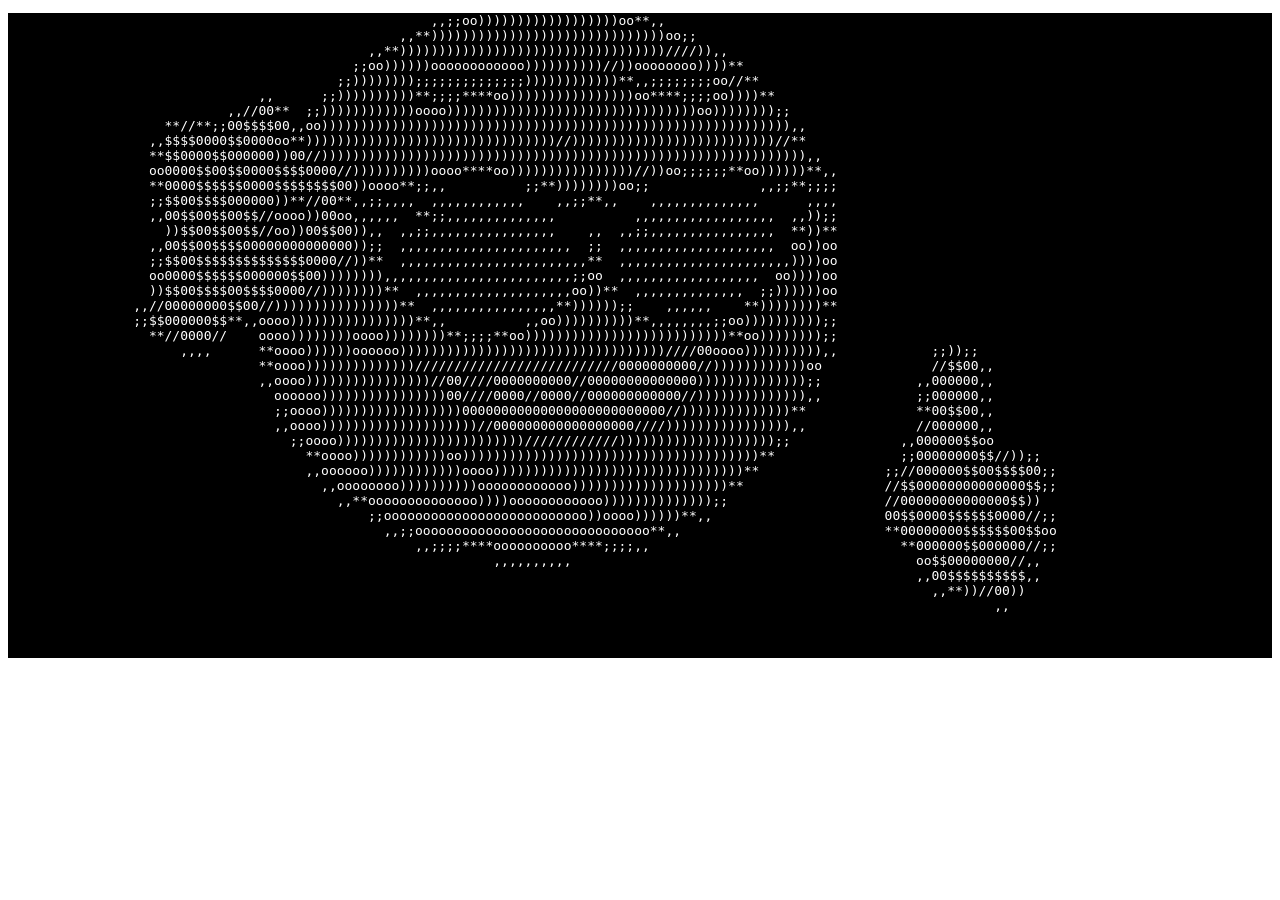
==== test_images/bigboi.jpeg.html @ 1ce45db3 "minor tweaks" ====
<!DOCTYPE html>
<html lang="en">
<head>
    <meta charset="UTF-8">
    <meta http-equiv="X-UA-Compatible" content="IE=edge">
    <meta name="viewport" content="width=device-width, initial-scale=1.0">
    <title>ASCII Art</title>
</head>
<body>
    <div style="background-color: black; color: white;">
        <pre>                                                      ,,;;oo))))))))))))))))))oo**,,                                                        
                                                  ,,**))))))))))))))))))))))))))))))oo;;                                                    
                                              ,,**))))))))))))))))))))))))))))))))))////)),,                                                
                                            ;;oo))))))oooooooooooo))))))))))//))oooooooo))))**                                              
                                          ;;))))))));;;;;;;;;;;;;;))))))))))))**,,;;;;;;;;oo//**                                            
                                ,,      ;;))))))))))**;;;;****oo))))))))))))))))oo****;;;;oo))))**                                          
                            ,,//00**  ;;))))))))))))oooo))))))))))))))))))))))))))))))))oo))))))));;                                        
                    **//**;;00$$$$00,,oo)))))))))))))))))))))))))))))))))))))))))))))))))))))))))))),,                                      
                  ,,$$$$0000$$0000oo**))))))))))))))))))))))))))))))))//))))))))))))))))))))))))))//**                                      
                  **$$0000$$000000))00//)))))))))))))))))))))))))))))))))))))))))))))))))))))))))))))),,                                    
                  oo0000$$00$$0000$$$$0000//))))))))))oooo****oo))))))))))))))))//))oo;;;;;;**oo))))))**,,                                  
                  **0000$$$$$$0000$$$$$$$$00))oooo**;;,,          ;;**))))))))oo;;              ,,;;**;;;;                                  
                  ;;$$00$$$$000000))**//00**,,;;,,,,  ,,,,,,,,,,,,    ,,;;**,,    ,,,,,,,,,,,,,,      ,,,,                                  
                  ,,00$$00$$00$$//oooo))00oo,,,,,,  **;;,,,,,,,,,,,,,,          ,,,,,,,,,,,,,,,,,,  ,,));;                                  
                    ))$$00$$00$$//oo))00$$00)),,  ,,;;,,,,,,,,,,,,,,,,    ,,  ,,;;,,,,,,,,,,,,,,,,  **))**                                  
                  ,,00$$00$$$$00000000000000));;  ,,,,,,,,,,,,,,,,,,,,,,  ;;  ,,,,,,,,,,,,,,,,,,,,  oo))oo                                  
                  ;;$$00$$$$$$$$$$$$$$0000//))**  ,,,,,,,,,,,,,,,,,,,,,,,,**  ,,,,,,,,,,,,,,,,,,,,,,))))oo                                  
                  oo0000$$$$$$000000$$00)))))))),,,,,,,,,,,,,,,,,,,,,,,,;;oo  ,,,,,,,,,,,,,,,,,,  oo))))oo                                  
                  ))$$00$$$$00$$$$0000//))))))))**  ,,,,,,,,,,,,,,,,,,,,oo))**  ,,,,,,,,,,,,,,  ;;))))))oo                                  
                ,,//00000000$$00//))))))))))))))))**  ,,,,,,,,,,,,,,,,**))))));;    ,,,,,,    **))))))))**                                  
                ;;$$000000$$**,,oooo))))))))))))))))**,,          ,,oo))))))))))**,,,,,,,,;;oo))))))))));;                                  
                  **//0000//    oooo))))))))oooo))))))))**;;;;**oo))))))))))))))))))))))))))**oo))))))));;                                  
                      ,,,,      **oooo))))))oooooo))))))))))))))))))))))))))))))))))////00oooo)))))))))),,            ;;));;                
                                **oooo))))))))))))))//////////////////////////0000000000//))))))))))))oo              //$$00,,              
                                ,,oooo))))))))))))))))//00////0000000000//00000000000000))))))))))))));;            ,,000000,,              
                                  oooooo))))))))))))))))00////0000//0000//000000000000//)))))))))))))),,            ;;000000,,              
                                  ;;oooo))))))))))))))))))00000000000000000000000000//))))))))))))))**              **00$$00,,              
                                  ,,oooo))))))))))))))))))))//000000000000000000////)))))))))))))))),,              //000000,,              
                                    ;;oooo))))))))))))))))))))))))////////////))))))))))))))))))));;              ,,000000$$oo              
                                      **oooo))))))))))))oo))))))))))))))))))))))))))))))))))))))**                ;;00000000$$//));;        
                                      ,,oooooo))))))))))))oooo))))))))))))))))))))))))))))))))**                ;;//000000$$00$$$$00;;      
                                        ,,oooooooo))))))))))oooooooooooo))))))))))))))))))))**                  //$$00000000000000$$;;      
                                          ,,**oooooooooooooo))))oooooooooooo))))))))))))));;                    //00000000000000$$))        
                                              ;;oooooooooooooooooooooooooo))oooo))))))**,,                      00$$0000$$$$$$0000//;;      
                                                ,,;;oooooooooooooooooooooooooooooo**,,                          **00000000$$$$$$00$$oo      
                                                    ,,;;;;****oooooooooo****;;;;,,                                **000000$$000000//;;      
                                                              ,,,,,,,,,,                                            oo$$00000000//,,        
                                                                                                                    ,,00$$$$$$$$$$,,        
                                                                                                                      ,,**))//00))          
                                                                                                                              ,,            
                                                                                                                                            
                                                                                                                                            
                                                                                                                                            
</pre>
    </div>
</body>
</html>
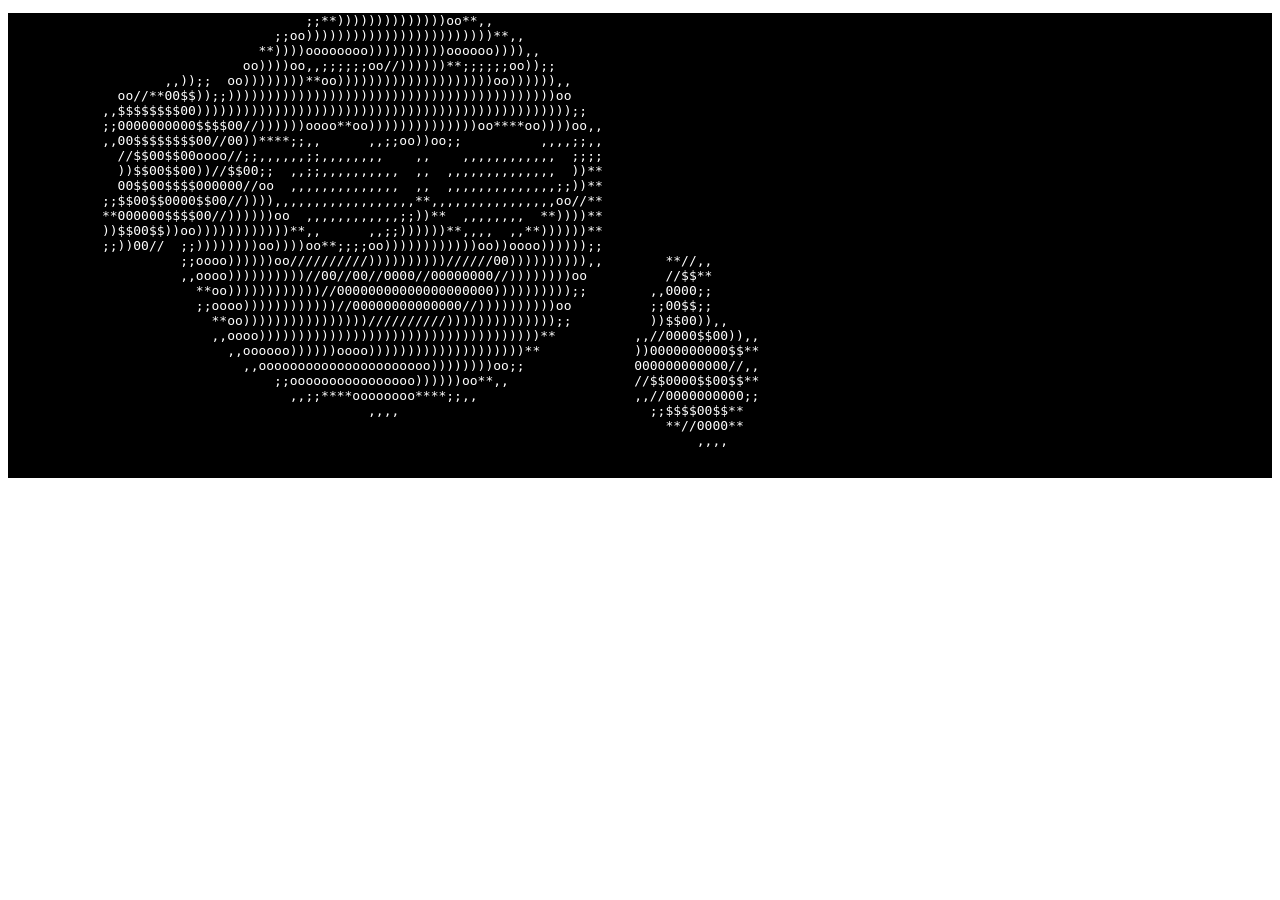
==== commit a589d7db: "invert feature added. monochrome feature added." ====
--- a/test_images/bigboi.jpeg.html
+++ b/test_images/bigboi.jpeg.html
@@ -9,49 +9,37 @@
 </head>
 <body>
     <div style="background-color: black; color: white;">
-        <pre>                                                      ,,;;oo))))))))))))))))))oo**,,                                                        
-                                                  ,,**))))))))))))))))))))))))))))))oo;;                                                    
-                                              ,,**))))))))))))))))))))))))))))))))))////)),,                                                
-                                            ;;oo))))))oooooooooooo))))))))))//))oooooooo))))**                                              
-                                          ;;))))))));;;;;;;;;;;;;;))))))))))))**,,;;;;;;;;oo//**                                            
-                                ,,      ;;))))))))))**;;;;****oo))))))))))))))))oo****;;;;oo))))**                                          
-                            ,,//00**  ;;))))))))))))oooo))))))))))))))))))))))))))))))))oo))))))));;                                        
-                    **//**;;00$$$$00,,oo)))))))))))))))))))))))))))))))))))))))))))))))))))))))))))),,                                      
-                  ,,$$$$0000$$0000oo**))))))))))))))))))))))))))))))))//))))))))))))))))))))))))))//**                                      
-                  **$$0000$$000000))00//)))))))))))))))))))))))))))))))))))))))))))))))))))))))))))))),,                                    
-                  oo0000$$00$$0000$$$$0000//))))))))))oooo****oo))))))))))))))))//))oo;;;;;;**oo))))))**,,                                  
-                  **0000$$$$$$0000$$$$$$$$00))oooo**;;,,          ;;**))))))))oo;;              ,,;;**;;;;                                  
-                  ;;$$00$$$$000000))**//00**,,;;,,,,  ,,,,,,,,,,,,    ,,;;**,,    ,,,,,,,,,,,,,,      ,,,,                                  
-                  ,,00$$00$$00$$//oooo))00oo,,,,,,  **;;,,,,,,,,,,,,,,          ,,,,,,,,,,,,,,,,,,  ,,));;                                  
-                    ))$$00$$00$$//oo))00$$00)),,  ,,;;,,,,,,,,,,,,,,,,    ,,  ,,;;,,,,,,,,,,,,,,,,  **))**                                  
-                  ,,00$$00$$$$00000000000000));;  ,,,,,,,,,,,,,,,,,,,,,,  ;;  ,,,,,,,,,,,,,,,,,,,,  oo))oo                                  
-                  ;;$$00$$$$$$$$$$$$$$0000//))**  ,,,,,,,,,,,,,,,,,,,,,,,,**  ,,,,,,,,,,,,,,,,,,,,,,))))oo                                  
-                  oo0000$$$$$$000000$$00)))))))),,,,,,,,,,,,,,,,,,,,,,,,;;oo  ,,,,,,,,,,,,,,,,,,  oo))))oo                                  
-                  ))$$00$$$$00$$$$0000//))))))))**  ,,,,,,,,,,,,,,,,,,,,oo))**  ,,,,,,,,,,,,,,  ;;))))))oo                                  
-                ,,//00000000$$00//))))))))))))))))**  ,,,,,,,,,,,,,,,,**))))));;    ,,,,,,    **))))))))**                                  
-                ;;$$000000$$**,,oooo))))))))))))))))**,,          ,,oo))))))))))**,,,,,,,,;;oo))))))))));;                                  
-                  **//0000//    oooo))))))))oooo))))))))**;;;;**oo))))))))))))))))))))))))))**oo))))))));;                                  
-                      ,,,,      **oooo))))))oooooo))))))))))))))))))))))))))))))))))////00oooo)))))))))),,            ;;));;                
-                                **oooo))))))))))))))//////////////////////////0000000000//))))))))))))oo              //$$00,,              
-                                ,,oooo))))))))))))))))//00////0000000000//00000000000000))))))))))))));;            ,,000000,,              
-                                  oooooo))))))))))))))))00////0000//0000//000000000000//)))))))))))))),,            ;;000000,,              
-                                  ;;oooo))))))))))))))))))00000000000000000000000000//))))))))))))))**              **00$$00,,              
-                                  ,,oooo))))))))))))))))))))//000000000000000000////)))))))))))))))),,              //000000,,              
-                                    ;;oooo))))))))))))))))))))))))////////////))))))))))))))))))));;              ,,000000$$oo              
-                                      **oooo))))))))))))oo))))))))))))))))))))))))))))))))))))))**                ;;00000000$$//));;        
-                                      ,,oooooo))))))))))))oooo))))))))))))))))))))))))))))))))**                ;;//000000$$00$$$$00;;      
-                                        ,,oooooooo))))))))))oooooooooooo))))))))))))))))))))**                  //$$00000000000000$$;;      
-                                          ,,**oooooooooooooo))))oooooooooooo))))))))))))));;                    //00000000000000$$))        
-                                              ;;oooooooooooooooooooooooooo))oooo))))))**,,                      00$$0000$$$$$$0000//;;      
-                                                ,,;;oooooooooooooooooooooooooooooo**,,                          **00000000$$$$$$00$$oo      
-                                                    ,,;;;;****oooooooooo****;;;;,,                                **000000$$000000//;;      
-                                                              ,,,,,,,,,,                                            oo$$00000000//,,        
-                                                                                                                    ,,00$$$$$$$$$$,,        
-                                                                                                                      ,,**))//00))          
-                                                                                                                              ,,            
-                                                                                                                                            
-                                                                                                                                            
-                                                                                                                                            
+        <pre>                                      ;;**))))))))))))))oo**,,                                      
+                                  ;;oo))))))))))))))))))))))))**,,                                  
+                                **))))oooooooo))))))))))oooooo)))),,                                
+                              oo))))oo,,;;;;;;oo//))))))**;;;;;;oo));;                              
+                    ,,));;  oo))))))))**oo))))))))))))))))))))oo)))))),,                            
+              oo//**00$$));;))))))))))))))))))))))))))))))))))))))))))oo                            
+            ,,$$$$$$$$00))))))))))))))))))))))))))))))))))))))))))))))));;                          
+            ;;0000000000$$$$00//))))))oooo**oo))))))))))))))oo****oo))))oo,,                        
+            ,,00$$$$$$$$00//00))****;;,,      ,,;;oo))oo;;          ,,,,;;,,                        
+              //$$00$$00oooo//;;,,,,,,;;,,,,,,,,    ,,    ,,,,,,,,,,,,  ;;;;                        
+              ))$$00$$00))//$$00;;  ,,;;,,,,,,,,,,  ,,  ,,,,,,,,,,,,,,  ))**                        
+              00$$00$$$$000000//oo  ,,,,,,,,,,,,,,  ,,  ,,,,,,,,,,,,,,;;))**                        
+            ;;$$00$$0000$$00//)))),,,,,,,,,,,,,,,,,,**,,,,,,,,,,,,,,,,oo//**                        
+            **000000$$$$00//))))))oo  ,,,,,,,,,,,,;;))**  ,,,,,,,,  **))))**                        
+            ))$$00$$))oo))))))))))))**,,      ,,;;))))))**,,,,  ,,**))))))**                        
+            ;;))00//  ;;))))))))oo))))oo**;;;;oo))))))))))))oo))oooo))))));;                        
+                      ;;oooo))))))oo//////////))))))))))//////00)))))))))),,        **//,,          
+                      ,,oooo))))))))))//00//00//0000//00000000//))))))))oo          //$$**          
+                        **oo))))))))))))//00000000000000000000))))))))));;        ,,0000;;          
+                        ;;oooo))))))))))))//00000000000000//))))))))))oo          ;;00$$;;          
+                          **oo))))))))))))))))//////////))))))))))))));;          ))$$00)),,        
+                          ,,oooo))))))))))))))))))))))))))))))))))))**          ,,//0000$$00)),,    
+                            ,,oooooo))))))oooo))))))))))))))))))))**            ))0000000000$$**    
+                              ,,oooooooooooooooooooooo))))))))oo;;              000000000000//,,    
+                                  ;;oooooooooooooooo))))))oo**,,                //$$0000$$00$$**    
+                                    ,,;;****oooooooo****;;,,                    ,,//0000000000;;    
+                                              ,,,,                                ;;$$$$00$$**      
+                                                                                    **//0000**      
+                                                                                        ,,,,        
+                                                                                                    
+                                                                                                    
 </pre>
     </div>
 </body>
